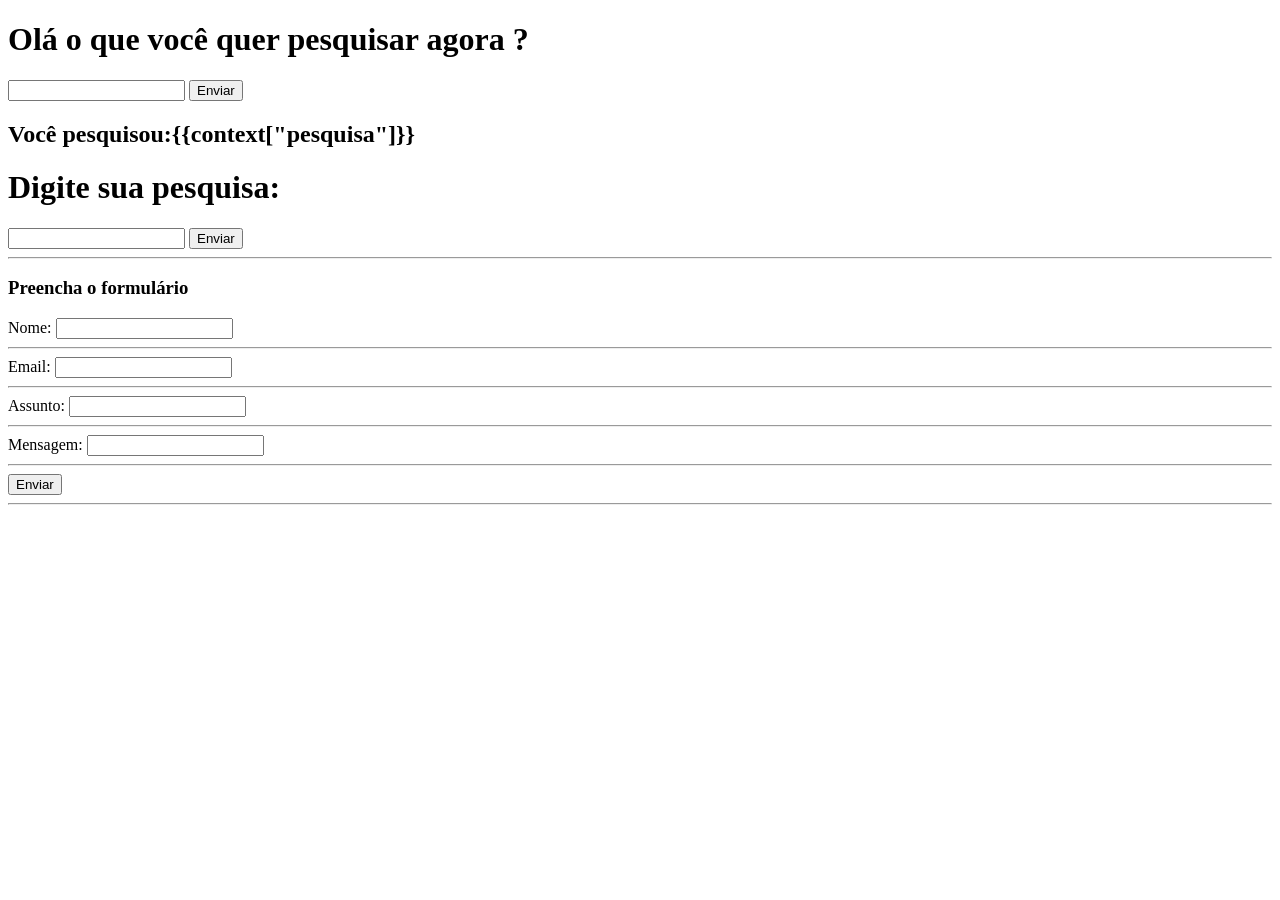
==== Estudo-Flask/app/templates/contato.html @ 46c6044e "Add files via upload" ====
<!DOCTYPE html>
<html lang="en">
<head>
    <meta charset="UTF-8">
    <meta name="viewport" content="width=device-width, initial-scale=1.0">
    <title>Document</title>
</head>
<body>
    <form action="" method="get">
        <h1>Olá o que você quer pesquisar agora ?</h1>
        <input type="text" name="pesquisa" >
        <button type="submit">Enviar</button>
    </form>
    <h2> Você pesquisou:{{context["pesquisa"]}} </h2>
    <form action="" method="post">
        <h1>Digite sua pesquisa:</h1>
        <input type="text">
        <button type="submit">Enviar</button>
        

    </form>
    <hr>
    <h3>Preencha o formulário</h3>



    <form action="" method="post">
         <label>Nome:</label>
         <input type="text"name="nome"><hr>
         <label>Email:</label>
         <input type="email" email="email"><hr>
         <label>Assunto:</label>
         <input type="text" assunto="assunto"><hr>
         <label>Mensagem:</label>
         <input type="text" mensagem="mensagem"><hr> <button type="submit">Enviar</button><hr>
    </form>
    


</body>
</html>
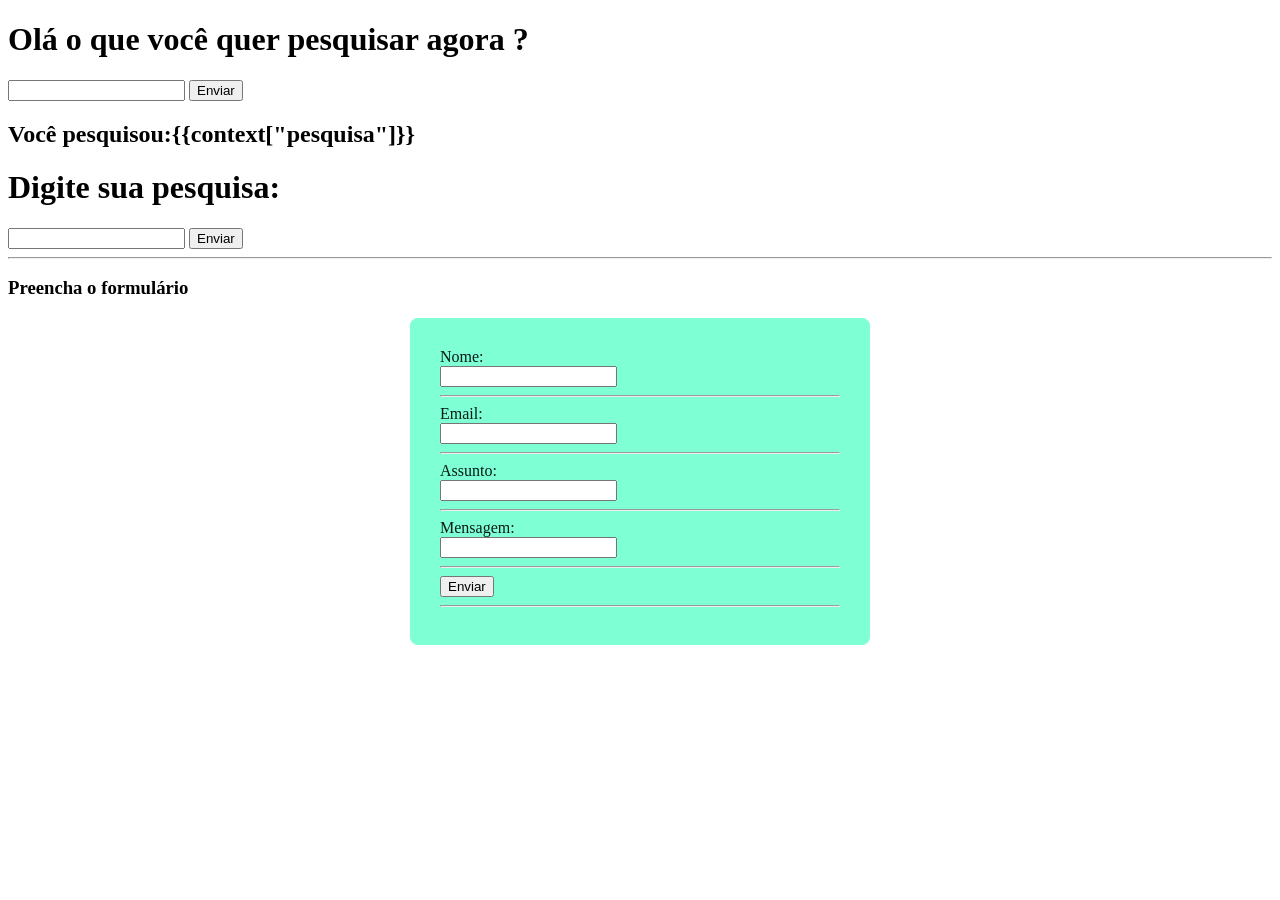
==== commit a167b198: "Add files via upload" ====
--- a/Estudo-Flask/app/templates/contato.html
+++ b/Estudo-Flask/app/templates/contato.html
@@ -4,6 +4,7 @@
     <meta charset="UTF-8">
     <meta name="viewport" content="width=device-width, initial-scale=1.0">
     <title>Document</title>
+    <link rel="stylesheet"href="../static/css/estilos.css">
 </head>
 <body>
     <form action="" method="get">
@@ -24,7 +25,7 @@
 
 
 
-    <form action="" method="post">
+    <form class="formulario" action="" method="post">
          <label>Nome:</label>
          <input type="text"name="nome"><hr>
          <label>Email:</label>
--- a/Estudo-Flask/app/static/css/estilos.css
+++ b/Estudo-Flask/app/static/css/estilos.css
@@ -0,0 +1,21 @@
+.formulario h3 {
+    color: rgb(10, 26, 26);
+    font-size: 50 px;
+    text-align: center;
+    
+
+}
+.formulario{
+    background-color: aquamarine;
+    padding: 30px;
+    border-radius: 8px;
+    box-shadow: 0px 8px 16px rgba(rgb(214, 100, 100), rgb(128, 214, 128), rgb(77, 77, 221));
+    width: 100%;
+    max-width: 400px;
+    margin: auto;
+}
+.formulario label{
+    font-size: 30 px;
+    color: rgb(10, 26, 26);
+    display: block;
+}
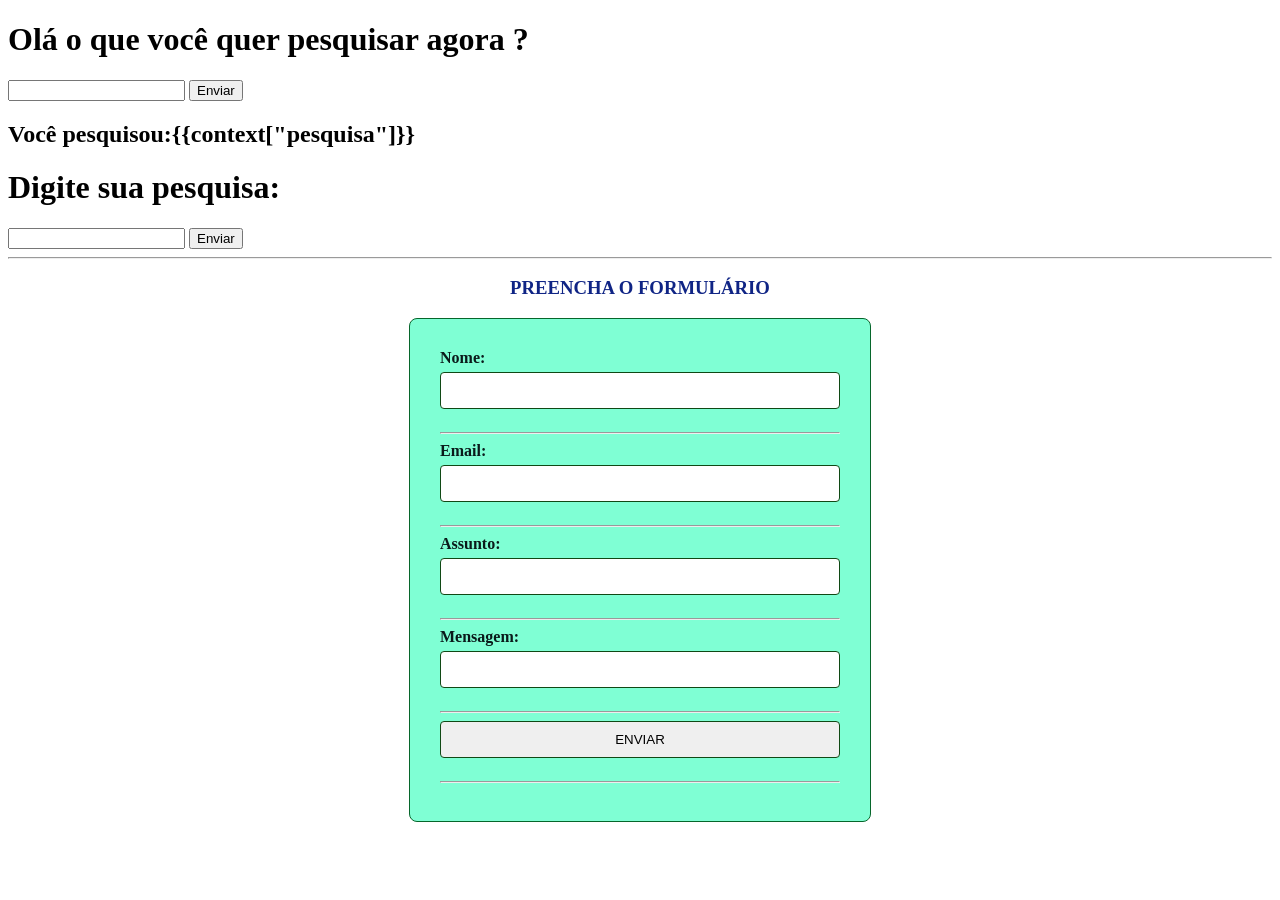
==== commit 912d4388: "Add files via upload" ====
--- a/Estudo-Flask/app/templates/contato.html
+++ b/Estudo-Flask/app/templates/contato.html
@@ -21,7 +21,7 @@
 
     </form>
     <hr>
-    <h3>Preencha o formulário</h3>
+    <h3>PREENCHA O FORMULÁRIO</h3>
 
 
 
@@ -33,7 +33,7 @@
          <label>Assunto:</label>
          <input type="text" assunto="assunto"><hr>
          <label>Mensagem:</label>
-         <input type="text" mensagem="mensagem"><hr> <button type="submit">Enviar</button><hr>
+         <input type="text" mensagem="mensagem"><hr> <button type="submit">ENVIAR</button><hr>
     </form>
     
 
--- a/Estudo-Flask/app/static/css/estilos.css
+++ b/Estudo-Flask/app/static/css/estilos.css
@@ -1,12 +1,14 @@
-.formulario h3 {
-    color: rgb(10, 26, 26);
-    font-size: 50 px;
+h3 {
+    color: rgb(15, 36, 133);
+    font-size: 90 px;
     text-align: center;
+    justify-content: center;
     
 
 }
 .formulario{
-    background-color: aquamarine;
+    border:#07662b 1px solid; 
+    background-color:aquamarine;
     padding: 30px;
     border-radius: 8px;
     box-shadow: 0px 8px 16px rgba(rgb(214, 100, 100), rgb(128, 214, 128), rgb(77, 77, 221));
@@ -15,7 +17,25 @@
     margin: auto;
 }
 .formulario label{
-    font-size: 30 px;
+    font-weight: bold;
     color: rgb(10, 26, 26);
     display: block;
-}+    margin-bottom: 5px;
+}
+.formulario input,
+.formulario textarea,
+.formulario button{
+    width: 100%;
+    padding: 10px;
+    margin-bottom: 15px;
+    border: 1px solid #104915;
+    border-radius: 4px;
+    box-sizing: border-box;
+
+}
+.formulario button:hover{background-color: #07662b;
+    
+
+}
+    
+
